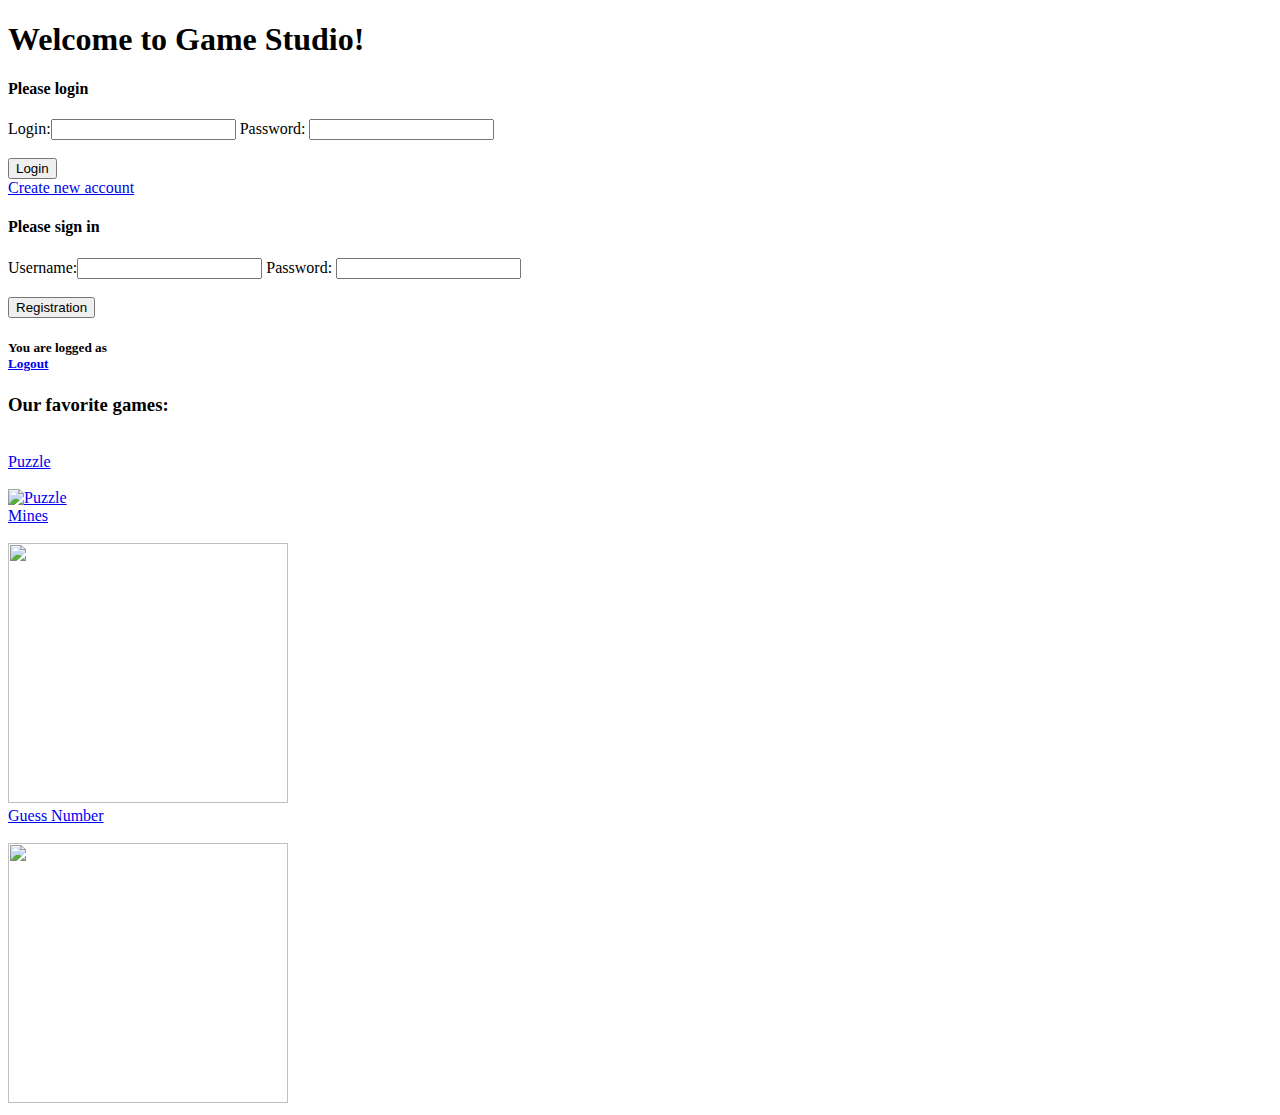
==== src/main/resources/templates/index.html @ 6e758138 "new maven created" ====
<!DOCTYPE HTML>
<html xmlns:th="http://www.thymeleaf.org">
<head>
<link rel="stylesheet" href="/style.css" type="text/css">
<meta charset="utf-8">
<title>Gamestudio</title>
</head>
<body>
	<h1>Welcome to Game Studio!</h1>

	<div th:if="${not @mainController.logged}">
		<h4>Please login</h4>

		<form action="/login">

			<div class="info">
				Login:<input type="text" name="name" /> 
				Password: <input type="password" name="passwd" />
			</div>
			<br>
			<div class="submit">
				<input type="submit" value="Login" />
			</div>
			</form>
<a href="/registration">Create new account</a>
		
	</div>
	
	
	<div th:if="${not @mainController.logged}">
		<h4>Please sign in</h4>

		<form action="/registration">

			<div class="info">
				Username:<input type="text" name="name" /> 
				Password: <input type="password" name="passwd" />
			</div>
			<br>
			<div class="submit">
				<input type="submit" value="Registration" />
			</div>

		</form>
	</div>
	
	
	
	<div th:if="${@mainController.logged}">
		<h5>You are logged as <span
			th:text="${@mainController.loggedPlayer.name}"></span> 
			<br>
			<a href="/logout">Logout</a></h5>
	</div>

	<h3>Our favorite games:</h3>
	<br />
	<div class="row">
		<div class="column">
			<a href="/puzzle">Puzzle <br> <br> <img
				src="https://i0.wp.com/21stcentury.sk/wp-content/uploads/2019/01/puzzle-3155663_1280.png?fit=1170%2C1064&ssl=1"
				alt="Puzzle" width="280px" height="260" class="center">
			</a>

		</div>
		<div class="mines">
			<a href="/mines">Mines <br> <br> <img
				src="https://lh5.googleusercontent.com/pxcEeXQCz79UjK0_FM6ZvdOFYHqRI-2G1rPnw82uUffcuZ8rGRks51v8hx5PstGHQ6YNxMewP6CvEM2s94SS4r6-5F63GjprnpSybALtO6jL1Qku3dxKjYhiaAnWKS2_JvjJFaIZ"
				width="280" height="260" class="center">
			</a>
		</div>
		<div class="column">
			<a href="/guessnumber">Guess Number<br> <br> <img
				src="https://steemitimages.com/p/26uUsAjKTsXCU4r99SS9TjgEPJfKcfgP6d2aSvkwgQZ28ezpFCEjspMzybyaHPDi1zUxW4Qn3mQ8hsxWui3NWoqswNFV6f6P3SNYGymDYBpNT5dphHC9qSuxnb9XVYcWw6GoHKCRq2wF2BcD3gpr1AvUE8hGxtFafDbK8z?format=match&mode=fit"
				width="280" height="260" class="center">
			</a>
		</div>
	</div>







</body>
</html>
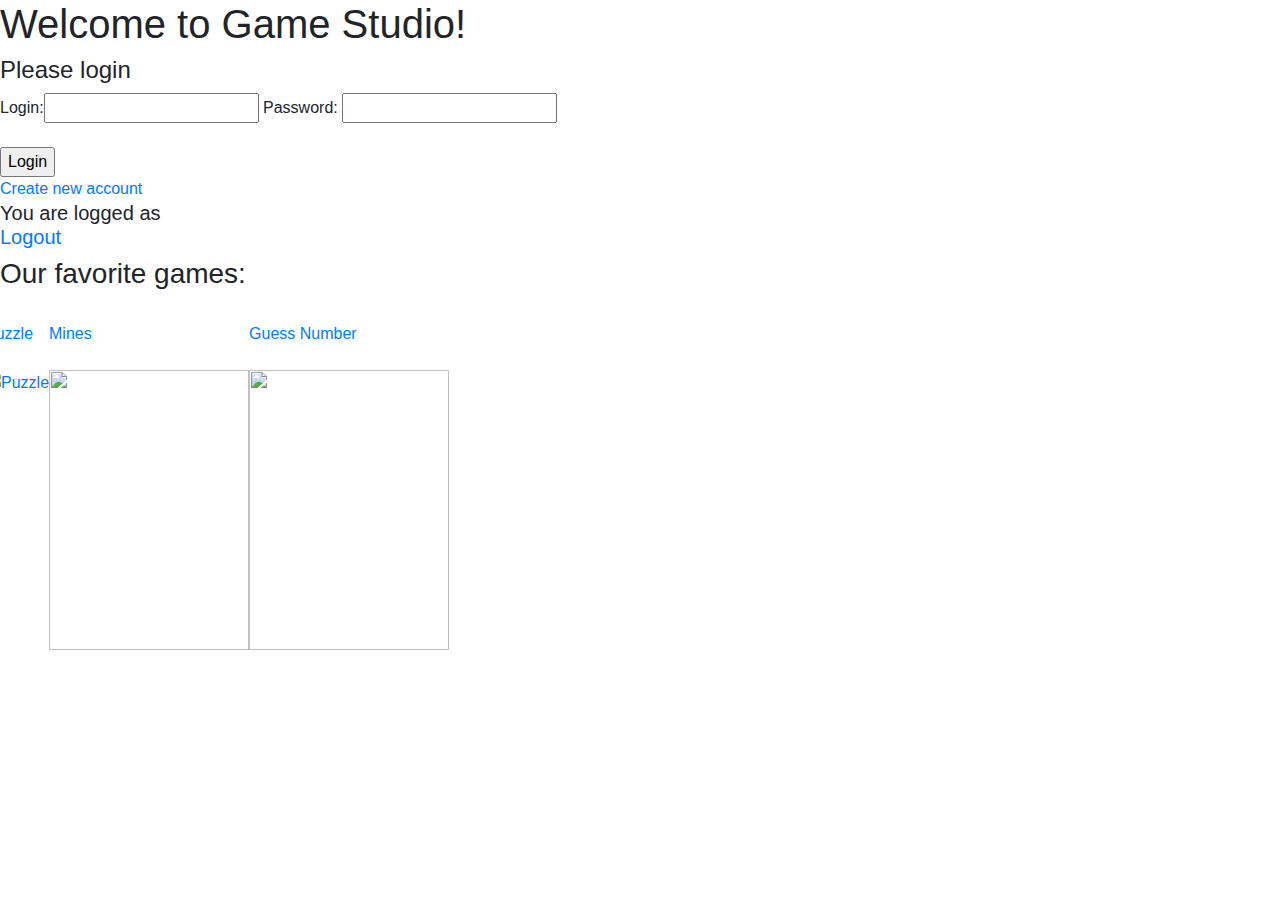
==== commit 7bffa6c7: "game studio first presentation version" ====
--- a/src/main/resources/templates/index.html
+++ b/src/main/resources/templates/index.html
@@ -2,7 +2,12 @@
 <html xmlns:th="http://www.thymeleaf.org">
 <head>
 <link rel="stylesheet" href="/style.css" type="text/css">
+<link rel="stylesheet"
+	href="https://stackpath.bootstrapcdn.com/bootstrap/4.3.1/css/bootstrap.min.css"
+	integrity="sha384-ggOyR0iXCbMQv3Xipma34MD+dH/1fQ784/j6cY/iJTQUOhcWr7x9JvoRxT2MZw1T"
+	crossorigin="anonymous">
 <meta charset="utf-8">
+
 <title>Gamestudio</title>
 </head>
 <body>
@@ -27,24 +32,6 @@
 	</div>
 	
 	
-	<div th:if="${not @mainController.logged}">
-		<h4>Please sign in</h4>
-
-		<form action="/registration">
-
-			<div class="info">
-				Username:<input type="text" name="name" /> 
-				Password: <input type="password" name="passwd" />
-			</div>
-			<br>
-			<div class="submit">
-				<input type="submit" value="Registration" />
-			</div>
-
-		</form>
-	</div>
-	
-	
 	
 	<div th:if="${@mainController.logged}">
 		<h5>You are logged as <span
@@ -59,20 +46,20 @@
 		<div class="column">
 			<a href="/puzzle">Puzzle <br> <br> <img
 				src="https://i0.wp.com/21stcentury.sk/wp-content/uploads/2019/01/puzzle-3155663_1280.png?fit=1170%2C1064&ssl=1"
-				alt="Puzzle" width="280px" height="260" class="center">
+				alt="Puzzle" width="200px" height="280px" class="center">
 			</a>
 
 		</div>
-		<div class="mines">
+		<div class="column">
 			<a href="/mines">Mines <br> <br> <img
 				src="https://lh5.googleusercontent.com/pxcEeXQCz79UjK0_FM6ZvdOFYHqRI-2G1rPnw82uUffcuZ8rGRks51v8hx5PstGHQ6YNxMewP6CvEM2s94SS4r6-5F63GjprnpSybALtO6jL1Qku3dxKjYhiaAnWKS2_JvjJFaIZ"
-				width="280" height="260" class="center">
+				width="200px" height="280" class="center">
 			</a>
 		</div>
 		<div class="column">
-			<a href="/guessnumber">Guess Number<br> <br> <img
+			<a href="/guessgame">Guess Number<br> <br> <img
 				src="https://steemitimages.com/p/26uUsAjKTsXCU4r99SS9TjgEPJfKcfgP6d2aSvkwgQZ28ezpFCEjspMzybyaHPDi1zUxW4Qn3mQ8hsxWui3NWoqswNFV6f6P3SNYGymDYBpNT5dphHC9qSuxnb9XVYcWw6GoHKCRq2wF2BcD3gpr1AvUE8hGxtFafDbK8z?format=match&mode=fit"
-				width="280" height="260" class="center">
+				width="200px" height="280" class="center">
 			</a>
 		</div>
 	</div>
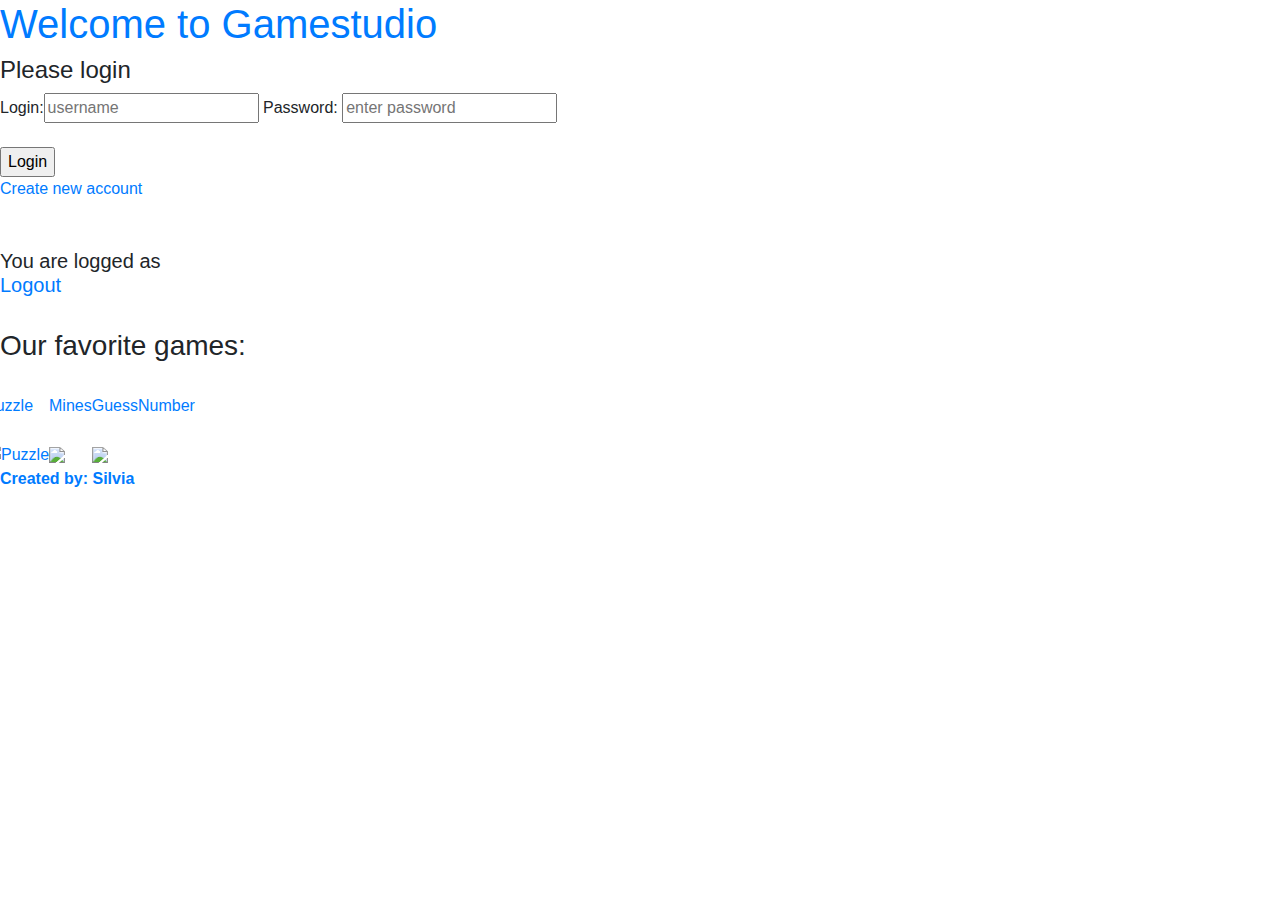
==== commit 38f2e1bc: "updated frontend. Visualisation of the tables, comments displaying, rating. Created main page design" ====
--- a/src/main/resources/templates/index.html
+++ b/src/main/resources/templates/index.html
@@ -1,65 +1,76 @@
 <!DOCTYPE HTML>
 <html xmlns:th="http://www.thymeleaf.org">
 <head>
-<link rel="stylesheet" href="/style.css" type="text/css">
+
 <link rel="stylesheet"
 	href="https://stackpath.bootstrapcdn.com/bootstrap/4.3.1/css/bootstrap.min.css"
 	integrity="sha384-ggOyR0iXCbMQv3Xipma34MD+dH/1fQ784/j6cY/iJTQUOhcWr7x9JvoRxT2MZw1T"
 	crossorigin="anonymous">
+	<link rel="stylesheet" href="/style.css" type="text/css">
 <meta charset="utf-8">
 
 <title>Gamestudio</title>
 </head>
-<body>
-	<h1>Welcome to Game Studio!</h1>
+<body class= "main">
+<div class= "header">
+		<h1>	<a class="gamestudio" href="/">Welcome to Gamestudio</a>
+		</h1>
 
-	<div th:if="${not @mainController.logged}">
+	<div class= "login" th:if="${not @mainController.logged}">
 		<h4>Please login</h4>
 
 		<form action="/login">
 
 			<div class="info">
-				Login:<input type="text" name="name" /> 
-				Password: <input type="password" name="passwd" />
+				Login:<input type="text" name="name" placeholder= "username"/> Password: <input
+					type="password" name="passwd" placeholder= "enter password" required/>
 			</div>
 			<br>
 			<div class="submit">
 				<input type="submit" value="Login" />
 			</div>
-			</form>
-<a href="/registration">Create new account</a>
-		
+			<div th:text="${@mainController.message}"></div>
+
+		</form>
+		<a href="/registration">Create new account</a>
+
 	</div>
-	
-	
-	
+<br>
+<br>
+
+
 	<div th:if="${@mainController.logged}">
-		<h5>You are logged as <span
-			th:text="${@mainController.loggedPlayer.name}"></span> 
-			<br>
-			<a href="/logout">Logout</a></h5>
+		<h5>
+			You are logged as <span
+				th:text="${@mainController.loggedPlayer.name}"></span> <br> <a
+				href="/logout">Logout</a>
+		</h5>
+		<br>
 	</div>
+</div>
 
 	<h3>Our favorite games:</h3>
-	<br />
+<br>
 	<div class="row">
+
 		<div class="column">
+	
 			<a href="/puzzle">Puzzle <br> <br> <img
 				src="https://i0.wp.com/21stcentury.sk/wp-content/uploads/2019/01/puzzle-3155663_1280.png?fit=1170%2C1064&ssl=1"
-				alt="Puzzle" width="200px" height="280px" class="center">
+				alt="Puzzle"  height="330em" class="center">
 			</a>
 
 		</div>
 		<div class="column">
 			<a href="/mines">Mines <br> <br> <img
 				src="https://lh5.googleusercontent.com/pxcEeXQCz79UjK0_FM6ZvdOFYHqRI-2G1rPnw82uUffcuZ8rGRks51v8hx5PstGHQ6YNxMewP6CvEM2s94SS4r6-5F63GjprnpSybALtO6jL1Qku3dxKjYhiaAnWKS2_JvjJFaIZ"
-				width="200px" height="280" class="center">
+				height="330em" class="center">
 			</a>
 		</div>
 		<div class="column">
-			<a href="/guessgame">Guess Number<br> <br> <img
+			<a href="/guessgame">GuessNumber<br> <br> <img
 				src="https://steemitimages.com/p/26uUsAjKTsXCU4r99SS9TjgEPJfKcfgP6d2aSvkwgQZ28ezpFCEjspMzybyaHPDi1zUxW4Qn3mQ8hsxWui3NWoqswNFV6f6P3SNYGymDYBpNT5dphHC9qSuxnb9XVYcWw6GoHKCRq2wF2BcD3gpr1AvUE8hGxtFafDbK8z?format=match&mode=fit"
-				width="200px" height="280" class="center">
+				height="330em" class="center">
 			</a>
 		</div>
 	</div>
@@ -69,6 +80,9 @@
 
 
 
+<footer>
+  <b class="text-primary">Created by: Silvia</b>
+</footer>
+</body>
 
-</body>
 </html>